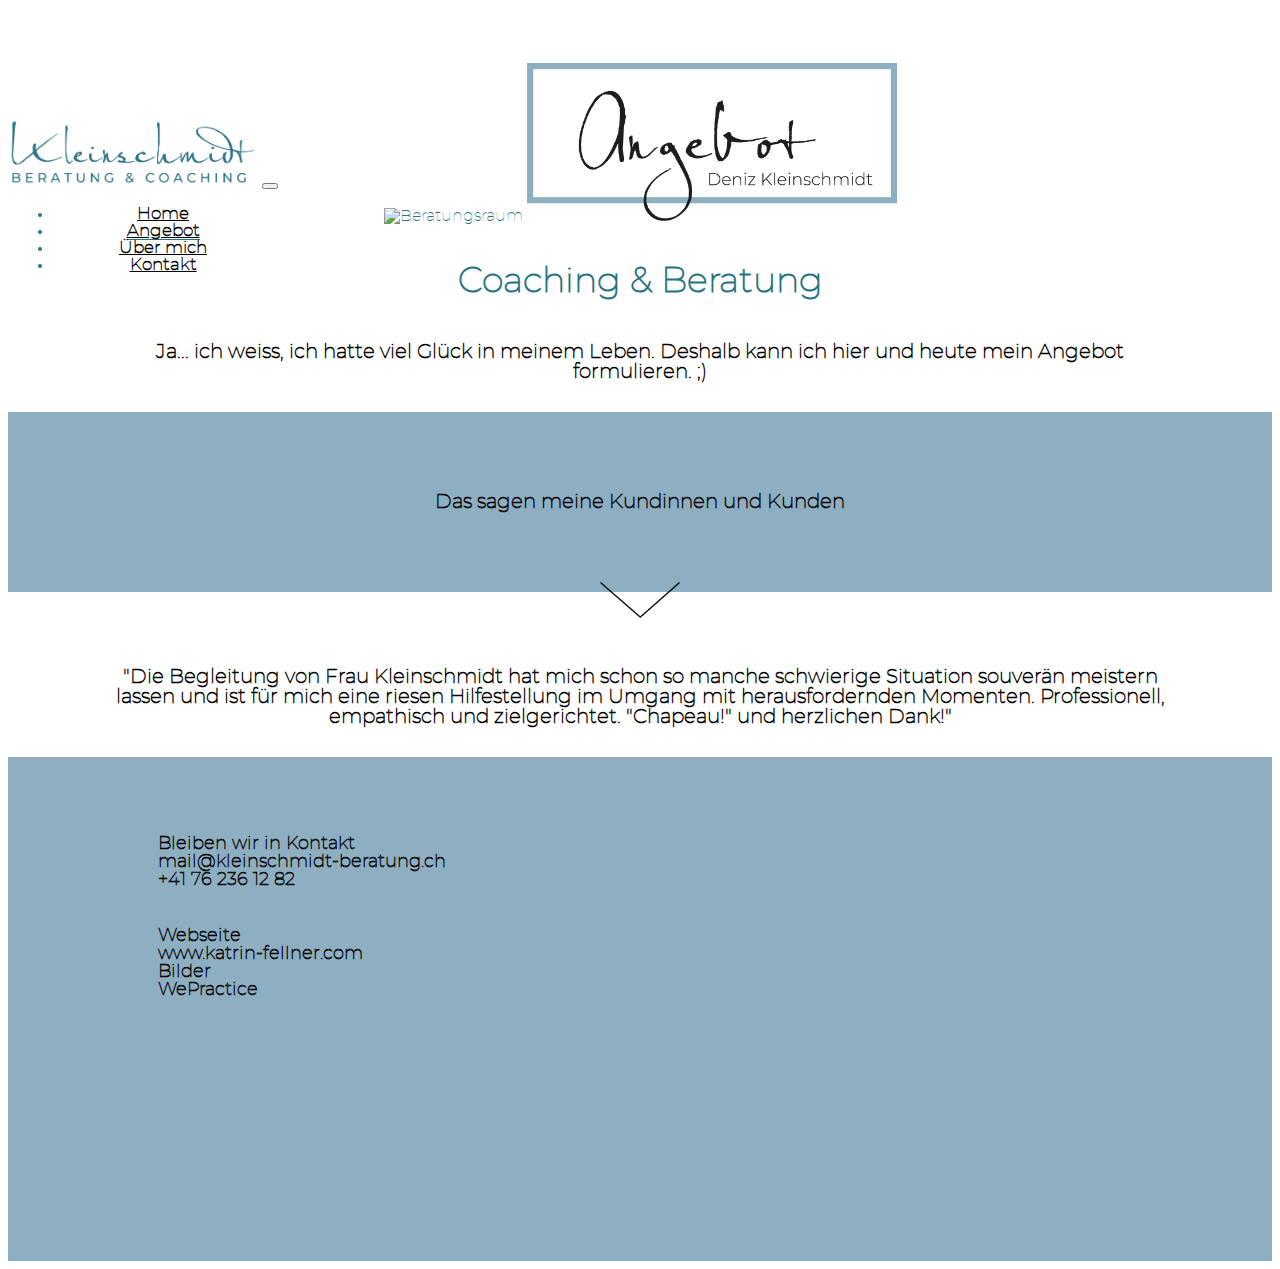
==== angebot.html @ b70430b1 "Neue Struktur" ====
<!DOCTYPE html>
<html lang="de">
<head>
    <meta charset="UTF-8">
    <meta http-equiv="X-UA-Compatible" content="IE=edge">
    <meta name="viewport" content="width=device-width, initial-scale=1.0">
    <meta name="description"
        content="Deniz Kleinschmidt - Psychologische Beratung, Coaching und Assessment">
    <link
        href="https://fonts.googleapis.com/css2?family=Roboto:ital,wght@0,100;0,300;0,400;0,500;0,700;0,900;1,100;1,300;1,400;1,500;1,700;1,900&display=swap"
        rel="stylesheet">
    <link href="https://cdn.jsdelivr.net/npm/bootstrap@5.0.0-beta3/dist/css/bootstrap.min.css" rel="stylesheet"
        integrity="sha384-eOJMYsd53ii+scO/bJGFsiCZc+5NDVN2yr8+0RDqr0Ql0h+rP48ckxlpbzKgwra6" crossorigin="anonymous">
    <script src="https://cdn.jsdelivr.net/npm/bootstrap@5.0.0-beta3/dist/js/bootstrap.bundle.min.js"
        integrity="sha384-JEW9xMcG8R+pH31jmWH6WWP0WintQrMb4s7ZOdauHnUtxwoG2vI5DkLtS3qm9Ekf"
        crossorigin="anonymous"></script>
<link rel="preconnect" href="https://fonts.gstatic.com">
<link href="https://fonts.googleapis.com/css2?family=Open+Sans:wght@300;400&display=swap" rel="stylesheet">
<link rel="preconnect" href="https://fonts.gstatic.com">
<link href="https://fonts.googleapis.com/css2?family=La+Belle+Aurore&display=swap" rel="stylesheet">
<link rel="icon" href="data:;base64,iVBORw0KGgo=">
<script src="https://kit.fontawesome.com/ded9c84b7e.js" crossorigin="anonymous"></script>
    <link rel="stylesheet" href="/src/style.css">
    <title>Kleinschmidt Beratung, Coaching & Assessment </title>
</head>
<body>

    <nav class="navbar navbar-expand-lg navbar-light fixed-top nav-color">
        <div class="container-fluid">
            <img src="/img/logo1_300dpi_172.png" href="https://unrivaled-quokka-2e7609.netlify.app/"  class="navbar-brand ps-2 ms-3" alt="Logo Deniz Kleinschmidt" title="Logo"></img>
            <button class="navbar-toggler" type="button" data-bs-toggle="collapse" data-bs-target="#navbarNav"
                aria-controls="navbarNav" aria-expanded="false" aria-label="Toggle navigation">
                <span class="navbar-toggler-icon"></span>
            </button>
            <div class="collapse navbar-collapse justify-content-end" id="navbarNav">
                <ul class="navbar-nav">
                    <li class="nav-item">
                        <a class="nav-link" aria-current="page" href="/" title="Homepage">Home</a>
                    </li>
                    <li class="nav-item">
                        <a class="nav-link active" href="/angebot.html" title="Angebot">Angebot</a>
                    </li>
                    <li class="nav-item">
                        <a class="nav-link" href="/uebermich.html" title="Über mich">Über mich</a>
                    </li>
                    <li class="nav-item">
                        <a class="nav-link" href="/kontakt.html" title="Kontakt">Kontakt</a>
                    </li>
                </ul>
            </div>
        </div>
    </nav>


    <div>
        <img class="welcome-image" src="https://www.datocms-assets.com/43182/1640855347-location-3-1.png?auto=format&dpr=1.5&fit=crop&h=750&w=1500" alt="Beratungsraum"/> 
        <img class="angebots-illustration" src="/img/Angebot-Illustration.png" alt="Angebot" width="370"/> 
    </div>

<div>

<!--  Überschrift & Einleitung -->
    <h1 class="h1-angebot">Coaching & Beratung</h1>
    <p>Ja... ich weiss, ich hatte viel Glück in meinem Leben. Deshalb kann ich hier und heute mein Angebot
        formulieren. ;)
    </br>
    </p>    
</div>

<!--  Testimonials Banner -->
<div class="background-farbig">
    <p>
        Das sagen meine Kundinnen und Kunden
    </p>
</div>

<div>
    <img class="d-block img-fluid pfeil" src="img/Pfeil.png" alt="Pfeil zu Über mich" width="80"/></br>
    <img class="" src="" alt=""/> 
</div>

<div>
    <p>"Die Begleitung von Frau Kleinschmidt hat mich schon so manche schwierige Situation souverän 
    meistern lassen und ist für mich eine riesen Hilfestellung im Umgang mit herausfordernden Momenten.
    Professionell, empathisch und zielgerichtet. "Chapeau!" und herzlichen Dank!"</p>
</div>




<div class="background-farbig mb-0 pb-0">

    <div class="container-fluid">
        <div class="row">

          <div class="col-sm-5 border-start">
                <p class="footer-text"><strong>Bleiben wir in Kontakt</strong></br>
                mail@kleinschmidt-beratung.ch</br>
                +41 76 236 12 82</br>
                <a href="https://www.linkedin.com/in/deniz-kleinschmidt" class="network" target="_blank" title="Linkedin Profile Deniz Kleinschmidt"><i class="fab fa-linkedin"></i>
                </a>
                </p>
          </div>
                
          <div class="col-sm-5 border-start">
                <p class="footer-text">
                <strong>Webseite</strong></br>
                www.katrin-fellner.com</br>
                <strong>Bilder</strong></br>
                WePractice</br>
                </p>
          </div>

          <div class="col-sm-2 footer-text">
                <p><p class="kürzel-ende"></strong></br>
                    </p>
          </div>
        </div>
      </div>

</body>
</html>
---- src/style.css ----
@font-face {
  font-family: 'Petra Script';
  src: local('Petra Script EF Alternate');
  src: url('../fonts/petra_script_ef_alternate-webfont.woff2') format('woff2'),
       url('../fonts/petra_script_ef_alternate-webfont.woff') format('woff'),
       url('../fonts/petra_script_ef_alternate-webfont.eot') format('eot'),
       url('../fonts/petra_script_ef_alternate-webfont.ttf') format('ttf');
  font-weight: normal;
  font-style: normal;
}

@font-face {
  font-family: 'Montserrat';
  src: local('../fonts/Montserrat-VariableFont_wght');
  src: url('../fonts/montserrat-variablefont_wght-webfont.woff2') format('woff2'),
       url('../fonts/montserrat-variablefont_wght-webfont.woff') format('woff');
  font-weight: normal;
  font-style: normal;
}

:root {
    --primary-color: rgb(37, 115, 132);
    --secondary-color: rgb(142, 174, 194);
    --third-color: rgb(198, 227, 227);
  }
  
body {
    background: white;
    font-family: Montserrat;
    color: var(--primary-color);
    text-align: center;
    padding-top: 110px;
  }

  p {
    font-size: 20px;
    text-align: center;
    padding: 10px 100px 10px 100px;
    color: black;
    font-weight: 600;
  }

  p.text-bulletpoint {
    text-align: left;   
    margin: 0px;
    padding: 5px;
  }

h1 {
  margin-top: -140px;
  padding: 180px 0px 10px 0px;
  font-size: 30px;
  color: var(--primary-color);
  font-weight: 800;
}

.h1-home {
  font-size: 30px;
}

.h1-angebot {
  font-size: 35px;
}

.header {
  background-image: url("https://www.datocms-assets.com/43182/1640855317-location-1-1.png?auto=format&dpr=1.5&fit=crop&h=750&w=1500");
  background-size: cover;
  padding-top: 15px;
  padding-bottom: 300px;
  margin-bottom: -17px;
}

h2 {
  font-size: 45px;
  color: var(--primary-color);
  text-align: center;
  font-family: Petra Script;
  padding-bottom: 0px;
}

.h2-left {
  text-align: right;
  margin-right: 25px;
}

.h2-angebot {
  text-align: center;
  font-size: 45px;
  font-family: "Petra Script";
}

h3 {
  font-size: 45px;
  text-align: center;
  font-family: Petra Script;
}

nav {
    background: white;
    font-size: 17;
    width: 100;
    position: fixed;
  }

.nav-link {
    color: black !important;
    opacity: 90;
    font-weight: 800;
    }

.nav-item {
    margin-left: 5px;
    margin-right: 5px;
    }

a.nav-link.active {
    border-bottom: 1.5px solid var(--primary-color); 
    }

.navbar-brand {
  width: 250px;
}



.p-center {
  text-align: center;
  margin-left: 75px;
  margin-right: 75px;
  font-weight: 600;
}

.column-text {
  text-align: left;
  margin-right: 25px;
  font-weight: 600;
}

.column-text-left {
  text-align: right;
  margin-right: 25px;
  font-weight: 600;

}
img.welcome-image {
  width: 100%;
}

div.background-farbig {
  background-color: var(--secondary-color);
  margin-top: 0px;
  padding: 50px;
}

.einführungstext {
  padding-left: 210px;
  padding-right: 210px;
  font-weight: 600;
}

.pfeil {
  margin: 0 auto;
  margin-top: -10px;
}

.angebots-illustration {
  margin-top: -55px;
}

.btn-light
{
  border: 2px solid var(--primary-color);
  float: center;
  margin-right: 100px;
  margin-left: 100px;
  font-family: Montserrat;
  font-weight: 600;
  opacity: 100;
}

.btn-light:hover
{
  border: 2px solid var(--primary-color);
  background: var(--primary-color);
  color: white;
}
  
a {
  color: var(--primary-color);
  font-size: 17px;
  font-weight: 900;
  text-decoration: underline;
}

a:hover {
  color: black;
  font-size: 17px;
}

.portrait-bearbeitet {
margin: auto;
display: flex;
justify-content: left;
align-items: left;
}

.card {
border: none;
}

.network {
  color: black;
  text-align: center;
  font-size: 30px;
  text-decoration: none;
  transition: all 50ms ease-in-out;
  margin: 0 auto;
}

.network:hover {
  color: var(--primary-color);
  text-align: center;
  font-size: 30px;
  text-decoration: none;
}

.footer-text {
text-align: left;
font-family: Montserrat;
font-weight: 600;
}

.kürzel-ende {
  font-family: Petra Script;

  font-size: 120px;
  text-align: right;
  font-weight: 100;
}

.container-partner {
  margin-top: 50px;
}

.partner {
  padding-left: 50px;
  padding-right: 50px;
}

.berufliche-station {
  text-align: left;
  color: white;
}

.assessment-card {
  padding-top: 150px;
}

  @media (max-width: 576px) {
    body {
      width: 100;
    } 

    img.navbar-brand {
      width: 45%;
    }

    a.nav-link.active {
      border-bottom: none
      }

    h1 {
      font-size: 18px;
    }

    h2 {
      font-size: 35px;
      text-align: center;
    }


    img.welcome-image {
      width: 100%;
    }

    img.angebots-illustration {
      width: 250px;
      margin-top: -40px;
    }

    .einführungstext {
      padding: 0px;
    }

    div.card-body {
      margin-left: 30px;
      margin-right: 30px;
    }

    .card {
      margin-bottom: 20px;
    }

    p, .btn-light, .btn-light-reverse, a {
      font-size: 16px;
    }

    p.kürzel-ende {
      font-size: 60px;
    }

    p.footer-text {
      font-size: 16px;
    }

    .network {
      font-size: 22px;
    }

    img.portrait-bearbeitet {
      margin: 0 auto;
      width: 60%;
      margin-top: 35px;
    }

    .column-text-left {
      text-align: center;
    }

    .partner {
      padding-left: 150px;
      padding-right: 150px;
      width: 50%;
    }

    .haken {
      margin: 0 auto; 
    }

    .berufliche-station {
      padding-left: 35px;
    }

  }

  @media (max-width: 420px) {
    
    h1 {
      font-size: 22px;
      padding-bottom: 0px;
    }

    h2 {
      font-size: 30px;
      padding-bottom: 0px;
    }

    .einführungstext {
      margin: 0 auto;
      padding-left: 40px;
      padding-right: 40px;

    }

    .btn.btn-light {
      margin: 0 auto;
      font-size: 14px;
    }

    div.card-body {
      margin-left: 10px;
      margin-right: 10px;
    }
  
    img.card-img-top {
      width: 500;
      margin: 0 auto;
      padding: 0;
    }
  
    p, p.footer-text, a {
      font-size: 16px;
    }

    img.angebots-illustration {
      width: 200px;
      margin-top: -30px;
    }

    .partner {
      padding-left: 50px;
      padding-right: 50px;
      width: 50%;
    }
  }

  @media (min-width: 576px) {

    .einführungstext {
        padding: 0px;
        margin-left: 50px;
        margin-right: 50px;
      }
  
    .column-text-left {
      text-align: center;
    }

    p.footer-text {
      font-size: 13px;
    }

    .kürzel-ende {
      font-size: 40px;
    }

    .network {
      font-size: 18px;
    }

    .portrait-bearbeitet {
      margin-top: 40px;
    }

    .partner {
      margin: 0;
      padding: 0;
    }
  }

  @media (min-width: 768px) {
    h1 {
      font-size: 18px;
    }

    h2.column-text-left {
      font-size: 28px;
    }

    .column-text-left {
      text-align: left;
    }

    p.footer-text {
      font-size: 15px;
    }

    .btn {
      margin: 0 auto;
    }

    .partner {
      padding-left: 50px;
      padding-right: 50px;
    }

  }
  
  @media (min-width: 992px) {
    h2.column-text-left {
      font-size: 38px;
    }     

    p.footer-text {
      font-size: 18px;
    }

    .network {
      font-size: 25px;
    }

    .kürzel-ende {
      font-size: 65 px;
    }

  }
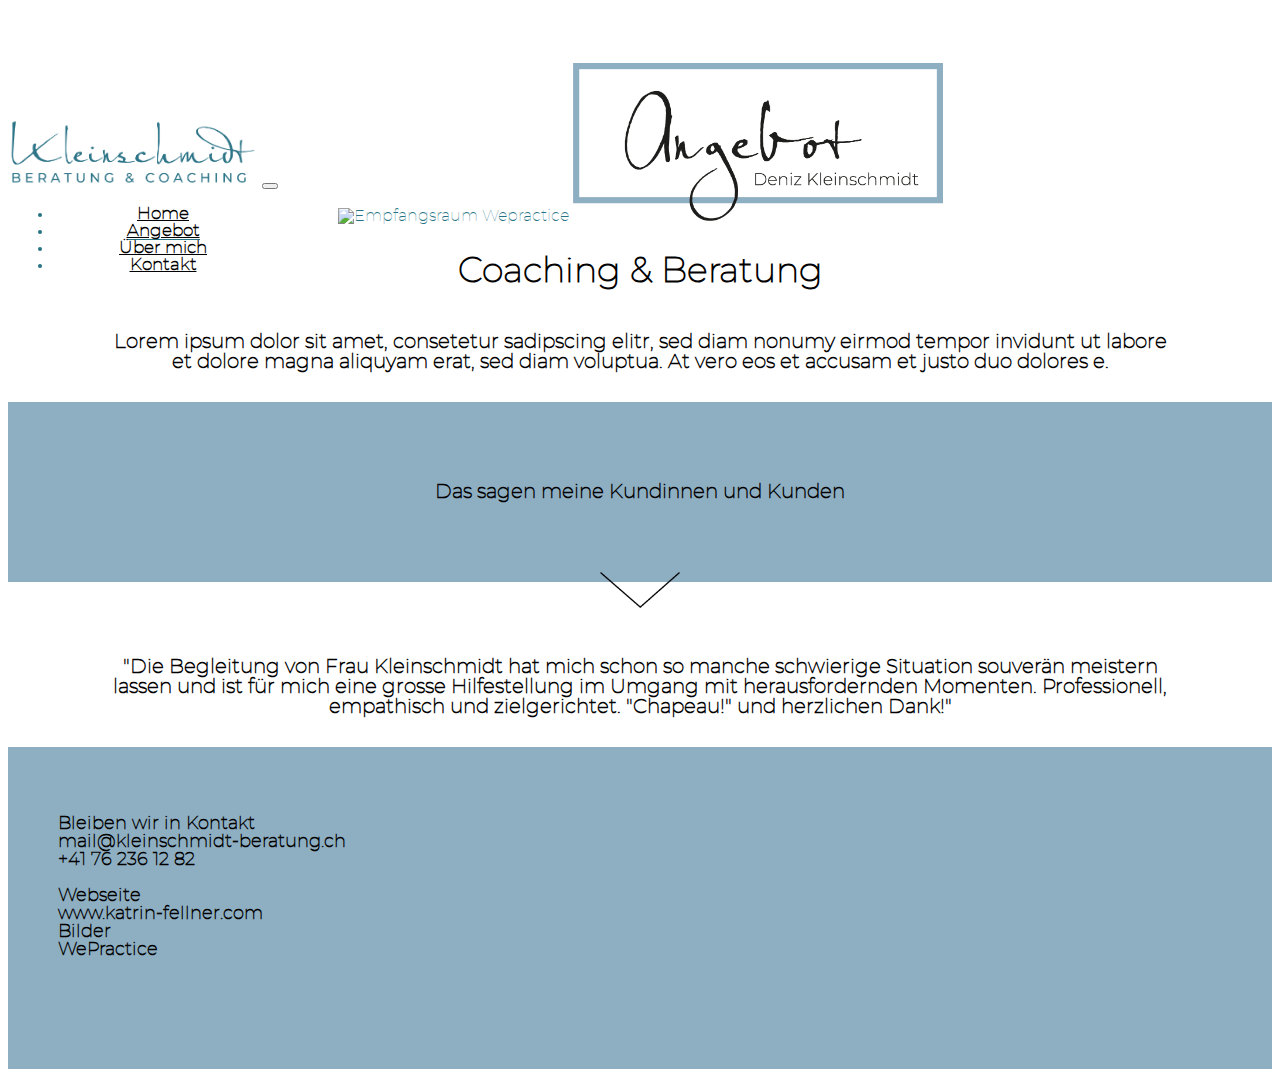
==== commit 02a45256: "updated angebot" ====
--- a/angebot.html
+++ b/angebot.html
@@ -53,16 +53,15 @@
 
 
     <div>
-        <img class="welcome-image" src="https://www.datocms-assets.com/43182/1640855347-location-3-1.png?auto=format&dpr=1.5&fit=crop&h=750&w=1500" alt="Beratungsraum"/> 
-        <img class="angebots-illustration" src="/img/Angebot-Illustration.png" alt="Angebot" width="370"/> 
+        <img class="welcome-image" src="/img/Wepractice Header Angebot.jpg" alt="Empfangsraum Wepractice"/> 
+        <img class="angebots-illustration" src="/img/Angebot-Illustration.png" alt="Angebot" width="370"/>
     </div>
 
 <div>
 
 <!--  Überschrift & Einleitung -->
     <h1 class="h1-angebot">Coaching & Beratung</h1>
-    <p>Ja... ich weiss, ich hatte viel Glück in meinem Leben. Deshalb kann ich hier und heute mein Angebot
-        formulieren. ;)
+    <p class="ps-4 pe-4">Lorem ipsum dolor sit amet, consetetur sadipscing elitr, sed diam nonumy eirmod tempor invidunt ut labore et dolore magna aliquyam erat, sed diam voluptua. At vero eos et accusam et justo duo dolores e.
     </br>
     </p>    
 </div>
@@ -80,13 +79,13 @@
 </div>
 
 <div>
-    <p>"Die Begleitung von Frau Kleinschmidt hat mich schon so manche schwierige Situation souverän 
-    meistern lassen und ist für mich eine riesen Hilfestellung im Umgang mit herausfordernden Momenten.
+    <p class="ps-4 pe-4">"Die Begleitung von Frau Kleinschmidt hat mich schon so manche schwierige Situation souverän 
+    meistern lassen und ist für mich eine grosse Hilfestellung im Umgang mit herausfordernden Momenten.
     Professionell, empathisch und zielgerichtet. "Chapeau!" und herzlichen Dank!"</p>
 </div>
 
 
-
+<!--  Footer -->
 
 <div class="background-farbig mb-0 pb-0">
 
--- a/src/style.css
+++ b/src/style.css
@@ -32,50 +32,65 @@
     padding-top: 110px;
   }
 
-  p {
-    font-size: 20px;
-    text-align: center;
-    padding: 10px 100px 10px 100px;
-    color: black;
-    font-weight: 600;
-  }
-
-  p.text-bulletpoint {
-    text-align: left;   
-    margin: 0px;
-    padding: 5px;
-  }
+p {
+  font-size: 20px;
+  text-align: center;
+  padding: 10px 100px 10px 100px;
+  color: black;
+  font-weight: 600;
+}
+
+p.text-bulletpoint {
+  text-align: left;   
+  margin: 0px;
+  padding: 5px;
+}
 
 h1 {
   margin-top: -140px;
   padding: 180px 0px 10px 0px;
-  font-size: 30px;
+  font-size: 40px;
   color: var(--primary-color);
   font-weight: 800;
-}
-
-.h1-home {
-  font-size: 30px;
-}
-
-.h1-angebot {
-  font-size: 35px;
-}
-
-.header {
-  background-image: url("https://www.datocms-assets.com/43182/1640855317-location-1-1.png?auto=format&dpr=1.5&fit=crop&h=750&w=1500");
-  background-size: cover;
-  padding-top: 15px;
-  padding-bottom: 300px;
-  margin-bottom: -17px;
+  color: white;
+  text-align: center;
 }
 
 h2 {
-  font-size: 45px;
-  color: var(--primary-color);
+  font-size: 60px;
+  color: white;
   text-align: center;
   font-family: Petra Script;
   padding-bottom: 0px;
+}
+
+.h1-uebermich {
+  text-align: center;
+}
+
+.h1-angebot 
+{
+  font-size: 35px;
+  text-align: center;
+  color: black;
+   margin-top: -150px;
+}
+
+.header {
+  background: url("/img/Wepractice Home bearbeitet.jpg");
+  background-size: cover;
+  background-repeat: no-repeat;
+  width: 100%;
+  padding-top: 15px;
+  padding-bottom: 240px;
+  margin-bottom: -17px;
+
+}
+
+
+.h2-unterseite {
+  color: var(--primary-color);
+  text-align: center;
 }
 
 .h2-left {
@@ -108,20 +123,18 @@
     font-weight: 800;
     }
 
-.nav-item {
-    margin-left: 5px;
-    margin-right: 5px;
-    }
-
-a.nav-link.active {
-    border-bottom: 1.5px solid var(--primary-color); 
-    }
-
-.navbar-brand {
-  width: 250px;
-}
-
-
+    .nav-item {
+      margin-left: 5px;
+      margin-right: 5px;
+      }
+  
+  a.nav-link.active {
+      border-bottom: 1.5px solid var(--primary-color); 
+      }
+  
+  .navbar-brand {
+    width: 250px;
+  }
 
 .p-center {
   text-align: center;
@@ -228,11 +241,11 @@
 text-align: left;
 font-family: Montserrat;
 font-weight: 600;
+padding: 0px;
 }
 
 .kürzel-ende {
   font-family: Petra Script;
-
   font-size: 120px;
   text-align: right;
   font-weight: 100;
@@ -256,7 +269,16 @@
   padding-top: 150px;
 }
 
+div.gallery-wrapper {
+  margin: 0px 20px;
+}
+
+
   @media (max-width: 576px) {
+   .gallery-ausblenden {
+    display: none;
+  } 
+   
     body {
       width: 100;
     } 
@@ -269,15 +291,31 @@
       border-bottom: none
       }
 
-    h1 {
-      font-size: 18px;
-    }
-
-    h2 {
-      font-size: 35px;
+      h1 {
+        font-size: 22px;
+        padding-bottom: 0px;
+        text-align: right;
+        padding-right: 10px;
+      }
+  
+      h2 {
+        font-size: 45px;
+        padding-bottom: 0px;
+        margin-left: 0px;
+        padding-right: 10px;
+        text-align: right;
+      }
+
+      .h1-angebot {
+      font-size: 22px;
       text-align: center;
-    }
-
+      color: black;
+    }
+
+    p {
+      padding: 10px 0px 10px 0px;
+
+    }
 
     img.welcome-image {
       width: 100%;
@@ -285,7 +323,7 @@
 
     img.angebots-illustration {
       width: 250px;
-      margin-top: -40px;
+      margin-top: -30px;
     }
 
     .einführungstext {
@@ -307,6 +345,7 @@
 
     p.kürzel-ende {
       font-size: 60px;
+      display: none;
     }
 
     p.footer-text {
@@ -335,6 +374,7 @@
 
     .haken {
       margin: 0 auto; 
+      padding-right: 10px;
     }
 
     .berufliche-station {
@@ -348,11 +388,16 @@
     h1 {
       font-size: 22px;
       padding-bottom: 0px;
+      text-align: right;
+      padding-right: 10px;
     }
 
     h2 {
-      font-size: 30px;
+      font-size: 35px;
       padding-bottom: 0px;
+      margin-left: 0px;
+      padding-right: 10px;
+      text-align: right;
     }
 
     .einführungstext {
@@ -364,7 +409,6 @@
 
     .btn.btn-light {
       margin: 0 auto;
-      font-size: 14px;
     }
 
     div.card-body {
@@ -378,10 +422,6 @@
       padding: 0;
     }
   
-    p, p.footer-text, a {
-      font-size: 16px;
-    }
-
     img.angebots-illustration {
       width: 200px;
       margin-top: -30px;
@@ -410,8 +450,9 @@
       font-size: 13px;
     }
 
-    .kürzel-ende {
+    p.kürzel-ende {
       font-size: 40px;
+      display: none;
     }
 
     .network {
@@ -430,7 +471,12 @@
 
   @media (min-width: 768px) {
     h1 {
-      font-size: 18px;
+      font-size: 30px;
+    }
+
+    h2 
+    {
+      font-size: 70px;
     }
 
     h2.column-text-left {
@@ -469,8 +515,9 @@
       font-size: 25px;
     }
 
-    .kürzel-ende {
-      font-size: 65 px;
+    p.kürzel-ende {
+      font-size: 65px;
+      display: none;
     }
 
   }
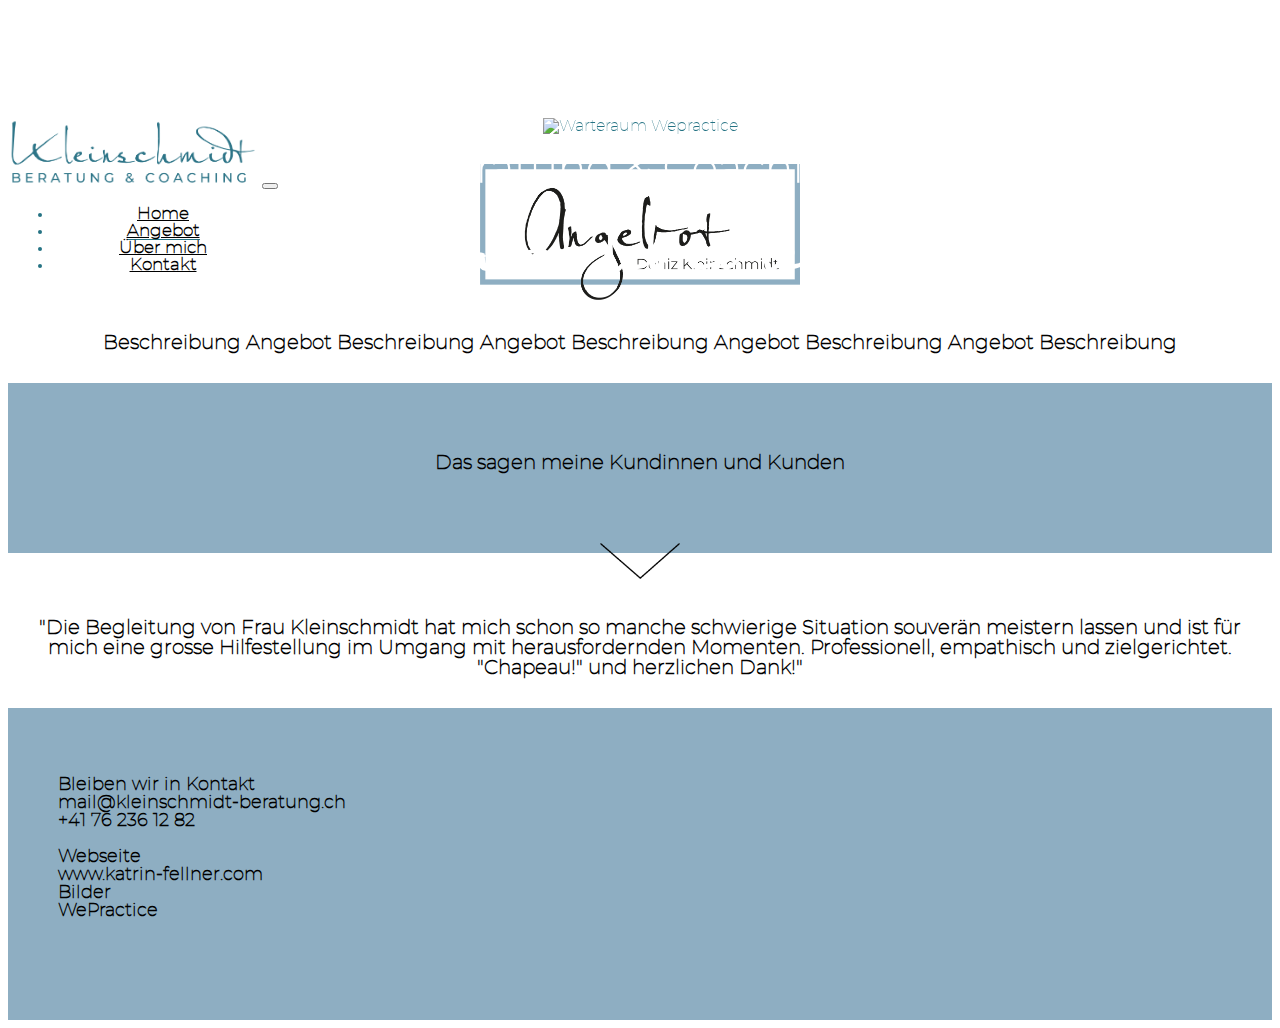
==== commit f4bba3ba: "Überschriften Angebot & Kontakt" ====
--- a/angebot.html
+++ b/angebot.html
@@ -52,19 +52,21 @@
     </nav>
 
 
-    <div>
-        <img class="welcome-image" src="/img/Wepractice Header Angebot.jpg" alt="Empfangsraum Wepractice"/> 
-        <img class="angebots-illustration" src="/img/Angebot-Illustration.png" alt="Angebot" width="370"/>
-    </div>
+<!-- Header Angebot -->
+<div class="container-header">
+    <img class="" src="/img/Wepractice Header Angebot ohne Screen.jpg" alt="Warteraum Wepractice" width="100%"/> 
+    <h1 class="text-dark">Beratung & Coaching</h1>
+    <h2 class="text-dark">leichter leben lernen</h2>
+</div>
 
-<div>
+<!-- Beschreibung Angebot -->
 
-<!--  Überschrift & Einleitung -->
-    <h1 class="h1-angebot">Coaching & Beratung</h1>
-    <p class="ps-4 pe-4">Lorem ipsum dolor sit amet, consetetur sadipscing elitr, sed diam nonumy eirmod tempor invidunt ut labore et dolore magna aliquyam erat, sed diam voluptua. At vero eos et accusam et justo duo dolores e.
-    </br>
-    </p>    
+<div class="text-dark">
+    <img class="angebots-illustration" src="/img/Angebot-Illustration.png" alt="Angebot" width="370"/>
+    <p class="p-under-header">Beschreibung Angebot Beschreibung Angebot Beschreibung Angebot Beschreibung Angebot Beschreibung
+    </p>
 </div>
+
 
 <!--  Testimonials Banner -->
 <div class="background-farbig">
@@ -83,7 +85,6 @@
     meistern lassen und ist für mich eine grosse Hilfestellung im Umgang mit herausfordernden Momenten.
     Professionell, empathisch und zielgerichtet. "Chapeau!" und herzlichen Dank!"</p>
 </div>
-
 
 <!--  Footer -->
 
--- a/src/style.css
+++ b/src/style.css
@@ -35,7 +35,7 @@
 p {
   font-size: 20px;
   text-align: center;
-  padding: 10px 100px 10px 100px;
+  padding: 10px 10px 10px 10px;
   color: black;
   font-weight: 600;
 }
@@ -47,50 +47,62 @@
 }
 
 h1 {
-  margin-top: -140px;
-  padding: 180px 0px 10px 0px;
+  position: absolute;
+  top: 40px;
+  color: white;
   font-size: 40px;
+  width: 100%;
+  text-align: center;
+  font-weight: 800;
+}
+
+h2 {
+  position: absolute;
+  top: 100px;
+  color: white;
+  font-size: 80px;
+  width: 100%;
+  text-align: center;
+  font-family: Petra Script;
+} 
+
+.h1-kontakt {
+  padding-top: 25px;
+  font-size: 27px;
+  position: static;
+}
+
+.h2-kontakt {
+  position: static;
+  font-size: 55px;
+  margin-bottom: 20px;
+}
+
+p.p-under-header {
+  padding: 30px 40px 30px 40px;
+  margin: 0 auto;
+}
+
+.container-header {
+  position: relative;
+}
+
+h1.h1-uebermich {
+  text-align: center;
+  padding-top: 700px;
+  color: white;
+  font-size: 20px;
+}
+
+h2.h2-uebermich {
+  font-size: 60px;
+  padding: 0px;
+}
+
+h2.h2-unterseite {
   color: var(--primary-color);
-  font-weight: 800;
-  color: white;
-  text-align: center;
-}
-
-h2 {
-  font-size: 60px;
-  color: white;
-  text-align: center;
-  font-family: Petra Script;
-  padding-bottom: 0px;
-}
-
-.h1-uebermich {
-  text-align: center;
-}
-
-.h1-angebot 
-{
-  font-size: 35px;
-  text-align: center;
-  color: black;
-   margin-top: -150px;
-}
-
-.header {
-  background: url("/img/Wepractice Home bearbeitet.jpg");
-  background-size: cover;
-  background-repeat: no-repeat;
-  width: 100%;
-  padding-top: 15px;
-  padding-bottom: 240px;
-  margin-bottom: -17px;
-
-}
-
-
-.h2-unterseite {
-  color: var(--primary-color);
-  text-align: center;
+  text-align: center;
+  padding-top: -100px;
 }
 
 .h2-left {
@@ -118,45 +130,45 @@
   }
 
 .nav-link {
-    color: black !important;
-    opacity: 90;
-    font-weight: 800;
-    }
-
-    .nav-item {
-      margin-left: 5px;
-      margin-right: 5px;
-      }
-  
-  a.nav-link.active {
-      border-bottom: 1.5px solid var(--primary-color); 
-      }
-  
-  .navbar-brand {
-    width: 250px;
-  }
+  color: black !important;
+  opacity: 90;
+  font-weight: 800;
+  }
+
+  .nav-item {
+    margin-left: 5px;
+    margin-right: 5px;
+    }
+
+a.nav-link.active {
+    border-bottom: 1.5px solid var(--primary-color); 
+    }
+
+.navbar-brand {
+  width: 250px;
+}
 
 .p-center {
-  text-align: center;
-  margin-left: 75px;
-  margin-right: 75px;
-  font-weight: 600;
+text-align: center;
+margin-left: 75px;
+margin-right: 75px;
+font-weight: 600;
 }
 
 .column-text {
-  text-align: left;
-  margin-right: 25px;
-  font-weight: 600;
+text-align: left;
+margin-right: 25px;
+font-weight: 600;
 }
 
 .column-text-left {
-  text-align: right;
-  margin-right: 25px;
-  font-weight: 600;
+text-align: right;
+margin-right: 25px;
+font-weight: 600;
 
 }
 img.welcome-image {
-  width: 100%;
+width: 100%;
 }
 
 div.background-farbig {
@@ -177,7 +189,7 @@
 }
 
 .angebots-illustration {
-  margin-top: -55px;
+  margin-top: 30px;
 }
 
 .btn-light
@@ -273,236 +285,289 @@
   margin: 0px 20px;
 }
 
-
-  @media (max-width: 576px) {
-   .gallery-ausblenden {
-    display: none;
-  } 
-   
-    body {
-      width: 100;
-    } 
-
-    img.navbar-brand {
-      width: 45%;
-    }
-
-    a.nav-link.active {
-      border-bottom: none
-      }
-
-      h1 {
-        font-size: 22px;
-        padding-bottom: 0px;
-        text-align: right;
-        padding-right: 10px;
-      }
-  
-      h2 {
-        font-size: 45px;
-        padding-bottom: 0px;
-        margin-left: 0px;
-        padding-right: 10px;
-        text-align: right;
-      }
-
-      .h1-angebot {
-      font-size: 22px;
-      text-align: center;
-      color: black;
-    }
-
-    p {
-      padding: 10px 0px 10px 0px;
-
-    }
-
-    img.welcome-image {
-      width: 100%;
-    }
-
-    img.angebots-illustration {
-      width: 250px;
-      margin-top: -30px;
-    }
-
-    .einführungstext {
-      padding: 0px;
-    }
-
-    div.card-body {
-      margin-left: 30px;
-      margin-right: 30px;
-    }
-
-    .card {
-      margin-bottom: 20px;
-    }
-
-    p, .btn-light, .btn-light-reverse, a {
+@media (max-width: 280px) {
+
+  h1 {
+    font-size: 14px;
+    top: 9%;
+    }
+    
+  h2 {
+  font-size: 25px;
+  top: 27%;
+  }
+
+  .angebots-illustration {
+    width: 120px;
+    margin-top: 20px;
+  }
+
+    h1.h1-uebermich {
       font-size: 16px;
     }
 
-    p.kürzel-ende {
-      font-size: 60px;
-      display: none;
-    }
-
-    p.footer-text {
-      font-size: 16px;
-    }
-
-    .network {
-      font-size: 22px;
-    }
-
-    img.portrait-bearbeitet {
-      margin: 0 auto;
-      width: 60%;
-      margin-top: 35px;
-    }
-
-    .column-text-left {
-      text-align: center;
-    }
-
-    .partner {
-      padding-left: 150px;
-      padding-right: 150px;
-      width: 50%;
-    }
-
-    .haken {
-      margin: 0 auto; 
-      padding-right: 10px;
-    }
-
-    .berufliche-station {
-      padding-left: 35px;
-    }
-
-  }
-
-  @media (max-width: 420px) {
+    h2.h2-uebermich {
+      color: var(--primary-color);
+      font-size: 34px;
+    }
+  }
+
+@media (max-width: 420px) {
     
     h1 {
-      font-size: 22px;
-      padding-bottom: 0px;
-      text-align: right;
-      padding-right: 10px;
-    }
-
+      font-size: 20px;
+      top: 8%;
+      }
+      
     h2 {
+    font-size: 39px;
+    top: 24%;
+    }
+  
+    .angebots-illustration {
+      width: 150px;
+    }
+  
+      h1.h1-uebermich {
+        padding-top: 400px;
+        font-size: 20px;
+      }
+  
+      h2.h2-uebermich {
+        font-size: 37px;
+        padding-top: 10px;
+      }
+
+      .einführungstext {
+        margin: 0 auto;
+        padding-left: 40px;
+        padding-right: 40px;
+  
+      }
+  
+      .btn.btn-light {
+        margin: 0 auto;
+      }
+  
+      div.card-body {
+        margin-left: 10px;
+        margin-right: 10px;
+      }
+    
+      img.card-img-top {
+        width: 500;
+        margin: 0 auto;
+        padding: 0;
+      }
+  
+      .partner {
+        padding-left: 50px;
+        padding-right: 50px;
+        width: 50%;
+      }
+  }
+  
+@media (max-width: 576px) {
+
+  h1 {
+  font-size: 20px;
+  top: 10%;
+  }
+  
+  h2 {
+  font-size: 40px;
+  top: 22%;
+  }
+
+  .angebots-illustration {
+    width: 180px;
+  }
+
+  .gallery-ausblenden {
+  display: none;
+  } 
+    
+  body {
+    width: 100;
+  } 
+
+  img.navbar-brand {
+    width: 45%;
+  }
+
+  a.nav-link.active {
+    border-bottom: none
+    }
+
+  h1.h1-uebermich {
+    padding-top: 400px;
+  }
+
+  h2.h2-uebermich {
+    font-size:45px;
+    color: var(--primary-color);
+  }
+
+  .h1-angebot {
+  font-size: 22px;
+  text-align: center;
+  color: black;
+  }
+
+  p {
+    padding: 10px 0px 10px 0px;
+
+  }
+
+  img.welcome-image {
+    width: 100%;
+  }
+
+  .einführungstext {
+    padding: 0px;
+  }
+
+  div.card-body {
+    margin-left: 30px;
+    margin-right: 30px;
+  }
+
+  .card {
+    margin-bottom: 20px;
+  }
+
+  p, .btn-light, .btn-light-reverse, a {
+    font-size: 16px;
+  }
+
+  p.kürzel-ende {
+    font-size: 60px;
+    display: none;
+  }
+
+  p.footer-text {
+    font-size: 16px;
+  }
+
+  .network {
+    font-size: 22px;
+  }
+
+  img.portrait-bearbeitet {
+    margin: 0 auto;
+    width: 60%;
+    margin-top: 35px;
+  }
+
+  .column-text-left {
+    text-align: center;
+  }
+
+  .partner {
+    padding-left: 150px;
+    padding-right: 150px;
+    width: 50%;
+  }
+
+  .haken {
+    margin: 0 auto; 
+    padding-right: 10px;
+  }
+
+  .berufliche-station {
+    padding-left: 35px;
+  }
+
+}
+
+@media (min-width: 768px) {
+  
+  h1 {
+    font-size: 30px;
+    top: 10%;
+    }
+    
+  h2 {
+  font-size: 60px;
+  top: 22%;
+  }
+
+  .angebots-illustration {
+    width: 220px;
+  }
+
+    p {
+      padding-top: 0px;
+    }
+
+    h1.h1-uebermich {
+      padding-top: 735px;
+      text-align: left;
+      font-size: 24px;  
+    }
+
+    h2.h2-uebermich {
+      color: var(--primary-color);
+      text-align: left;
       font-size: 35px;
-      padding-bottom: 0px;
-      margin-left: 0px;
-      padding-right: 10px;
-      text-align: right;
-    }
-
-    .einführungstext {
+      padding-top: 35px;
+    }
+
+    p.p-left {
+      text-align: left;
+    }
+
+    h2.column-text-left {
+      font-size: 28px;
+    }
+
+    .column-text-left {
+      text-align: left;
+    }
+
+    p.footer-text {
+      font-size: 15px;
+    }
+
+    .btn {
       margin: 0 auto;
-      padding-left: 40px;
-      padding-right: 40px;
-
-    }
-
-    .btn.btn-light {
-      margin: 0 auto;
-    }
-
-    div.card-body {
-      margin-left: 10px;
-      margin-right: 10px;
-    }
-  
-    img.card-img-top {
-      width: 500;
-      margin: 0 auto;
-      padding: 0;
-    }
-  
-    img.angebots-illustration {
-      width: 200px;
-      margin-top: -30px;
     }
 
     .partner {
       padding-left: 50px;
       padding-right: 50px;
-      width: 50%;
-    }
-  }
-
-  @media (min-width: 576px) {
-
-    .einführungstext {
-        padding: 0px;
-        margin-left: 50px;
-        margin-right: 50px;
-      }
-  
-    .column-text-left {
-      text-align: center;
-    }
-
-    p.footer-text {
-      font-size: 13px;
-    }
-
-    p.kürzel-ende {
-      font-size: 40px;
-      display: none;
-    }
-
-    .network {
-      font-size: 18px;
-    }
-
-    .portrait-bearbeitet {
-      margin-top: 40px;
-    }
-
-    .partner {
-      margin: 0;
-      padding: 0;
-    }
-  }
-
-  @media (min-width: 768px) {
-    h1 {
-      font-size: 30px;
-    }
-
-    h2 
-    {
-      font-size: 70px;
-    }
-
-    h2.column-text-left {
-      font-size: 28px;
-    }
-
-    .column-text-left {
+    }
+
+  }
+
+@media (min-width: 992px) {
+  h1 {
+    font-size: 40px;
+    top: 10%;
+    }
+      
+  h2 {
+  font-size: 80px;
+  top: 22%;
+  }
+
+  .angebots-illustration {
+    width: 270px;
+  }
+
+    h1.h1-uebermich {
+      text-align: left; 
+    }
+
+    h2.h2-uebermich {
+      text-align: left; 
+      font-size: 55px;
+    }
+
+    .p-left {
       text-align: left;
     }
 
-    p.footer-text {
-      font-size: 15px;
-    }
-
-    .btn {
-      margin: 0 auto;
-    }
-
-    .partner {
-      padding-left: 50px;
-      padding-right: 50px;
-    }
-
-  }
-  
-  @media (min-width: 992px) {
     h2.column-text-left {
       font-size: 38px;
     }     
@@ -521,4 +586,94 @@
     }
 
   }
-  +
+@media (min-width: 1024px) {
+   
+  h1 {
+    font-size: 40px;
+    top: 10%;
+    }
+    
+  h2 {
+  font-size: 80px;
+  top: 22%;
+  }
+
+  .angebots-illustration {
+    width: 320px;
+  }
+
+    h1.h1-uebermich {
+      text-align: left; 
+    }
+
+    h2.h2-uebermich {
+      text-align: left; 
+      font-size: 55px;
+    }
+
+    .p-left {
+      text-align: left;
+    }
+
+    h2.column-text-left {
+      font-size: 38px;
+    }     
+
+    p.footer-text {
+      font-size: 18px;
+    }
+
+    .network {
+      font-size: 25px;
+    }
+
+    p.kürzel-ende {
+      font-size: 65px;
+      display: none;
+    }
+
+  }
+
+@media (min-width: 1280px) {
+  h1 {
+    font-size: 42px;
+    top: 10%;
+    }
+    
+    h2 {
+    font-size: 90px;
+    top: 22%;
+    }
+
+    h1.h1-uebermich {
+      text-align: left; 
+    }
+
+    h2.h2-uebermich {
+      text-align: left; 
+      font-size: 55px;
+    }
+
+    .p-left {
+      text-align: left;
+    }
+
+    h2.column-text-left {
+      font-size: 38px;
+    }     
+
+    p.footer-text {
+      font-size: 18px;
+    }
+
+    .network {
+      font-size: 25px;
+    }
+
+    p.kürzel-ende {
+      font-size: 65px;
+      display: none;
+    }
+
+  }
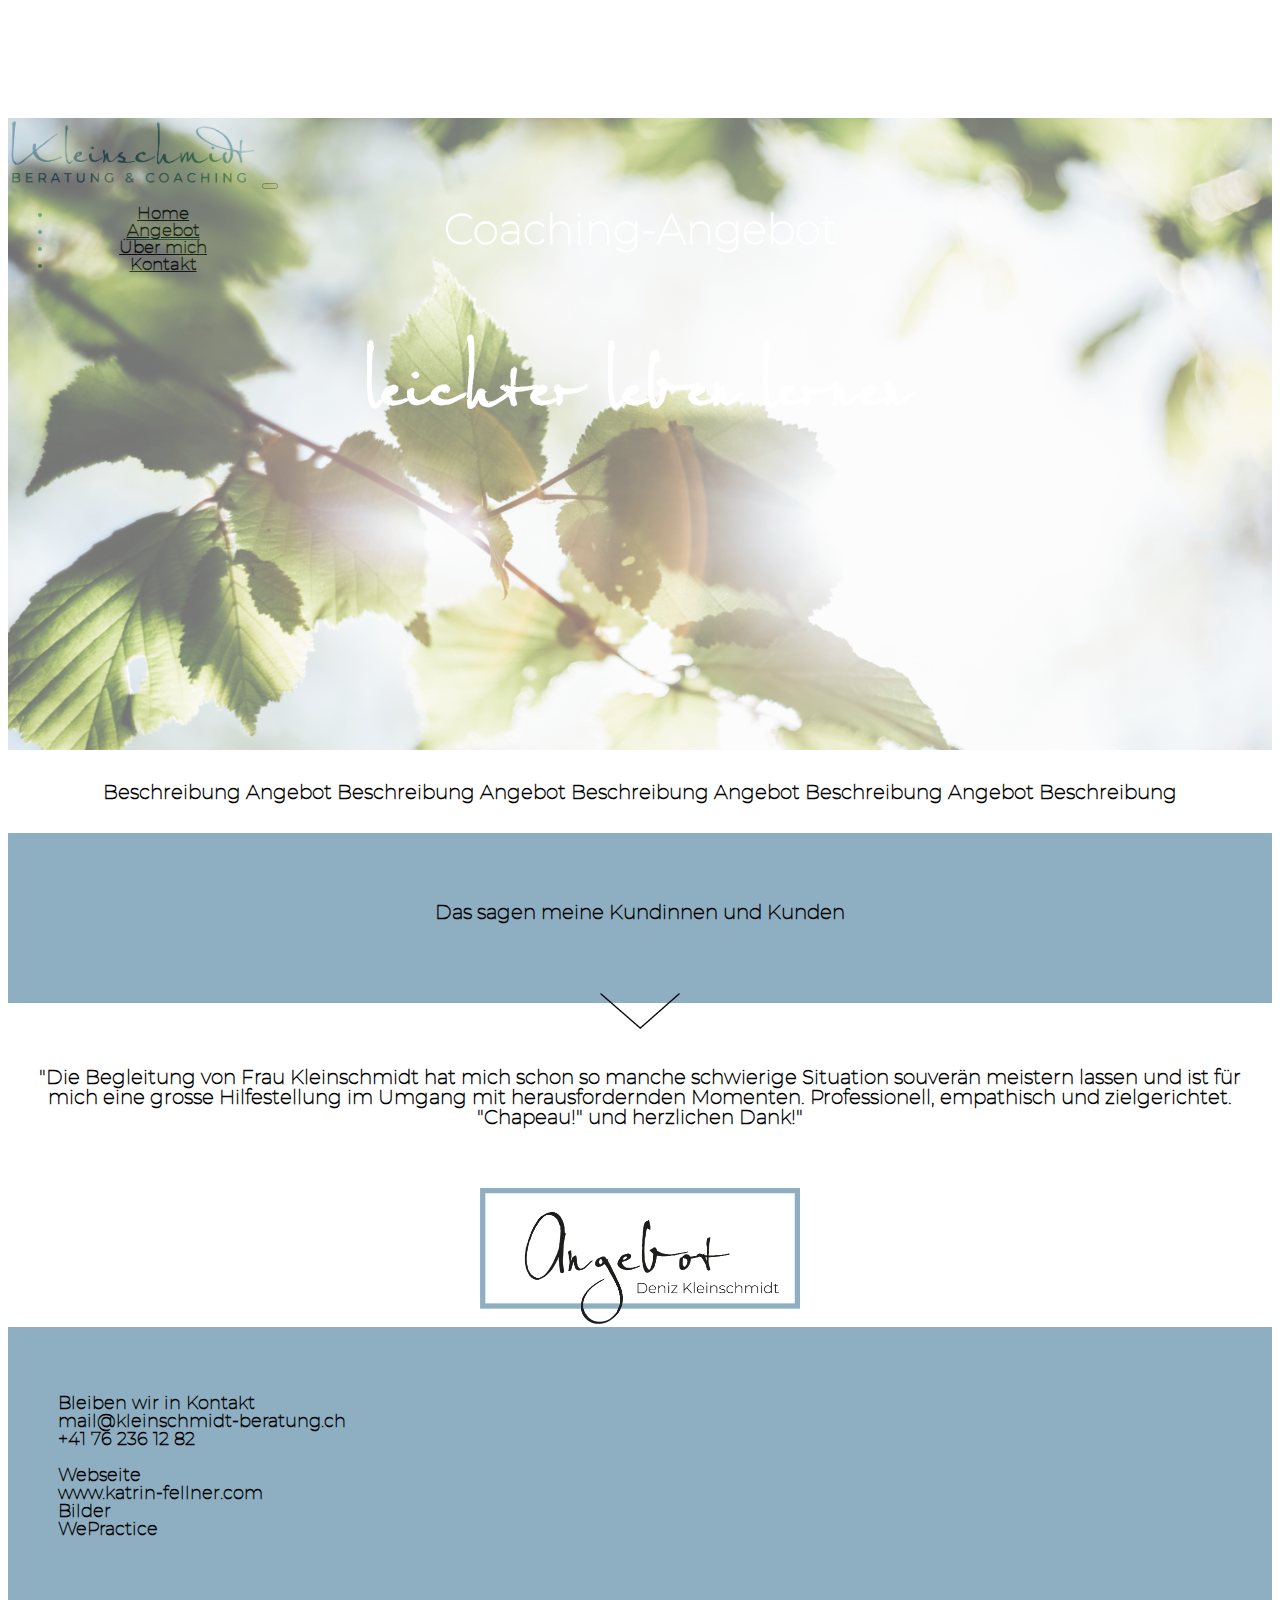
==== commit 0506631e: "Neue Headerbilder Home & Angebot" ====
--- a/angebot.html
+++ b/angebot.html
@@ -54,15 +54,14 @@
 
 <!-- Header Angebot -->
 <div class="container-header">
-    <img class="" src="/img/Wepractice Header Angebot ohne Screen.jpg" alt="Warteraum Wepractice" width="100%"/> 
-    <h1 class="text-dark">Beratung & Coaching</h1>
+    <img class="angebot-headerbild" src="/img/markus-spiske-6MB_jBwteIg-unsplash.jpg" alt="" width="100%"/> 
+    <h1 class="text-dark">Coaching-Angebot</h1>
     <h2 class="text-dark">leichter leben lernen</h2>
 </div>
 
 <!-- Beschreibung Angebot -->
 
 <div class="text-dark">
-    <img class="angebots-illustration" src="/img/Angebot-Illustration.png" alt="Angebot" width="370"/>
     <p class="p-under-header">Beschreibung Angebot Beschreibung Angebot Beschreibung Angebot Beschreibung Angebot Beschreibung
     </p>
 </div>
@@ -85,6 +84,8 @@
     meistern lassen und ist für mich eine grosse Hilfestellung im Umgang mit herausfordernden Momenten.
     Professionell, empathisch und zielgerichtet. "Chapeau!" und herzlichen Dank!"</p>
 </div>
+
+<img class="angebots-illustration" src="/img/Angebot-Illustration.png" alt="Angebot" width="370"/>
 
 <!--  Footer -->
 
--- a/src/style.css
+++ b/src/style.css
@@ -83,6 +83,10 @@
   margin: 0 auto;
 }
 
+.angebot-headerbild {
+  opacity: 60%;
+}
+
 .container-header {
   position: relative;
 }
